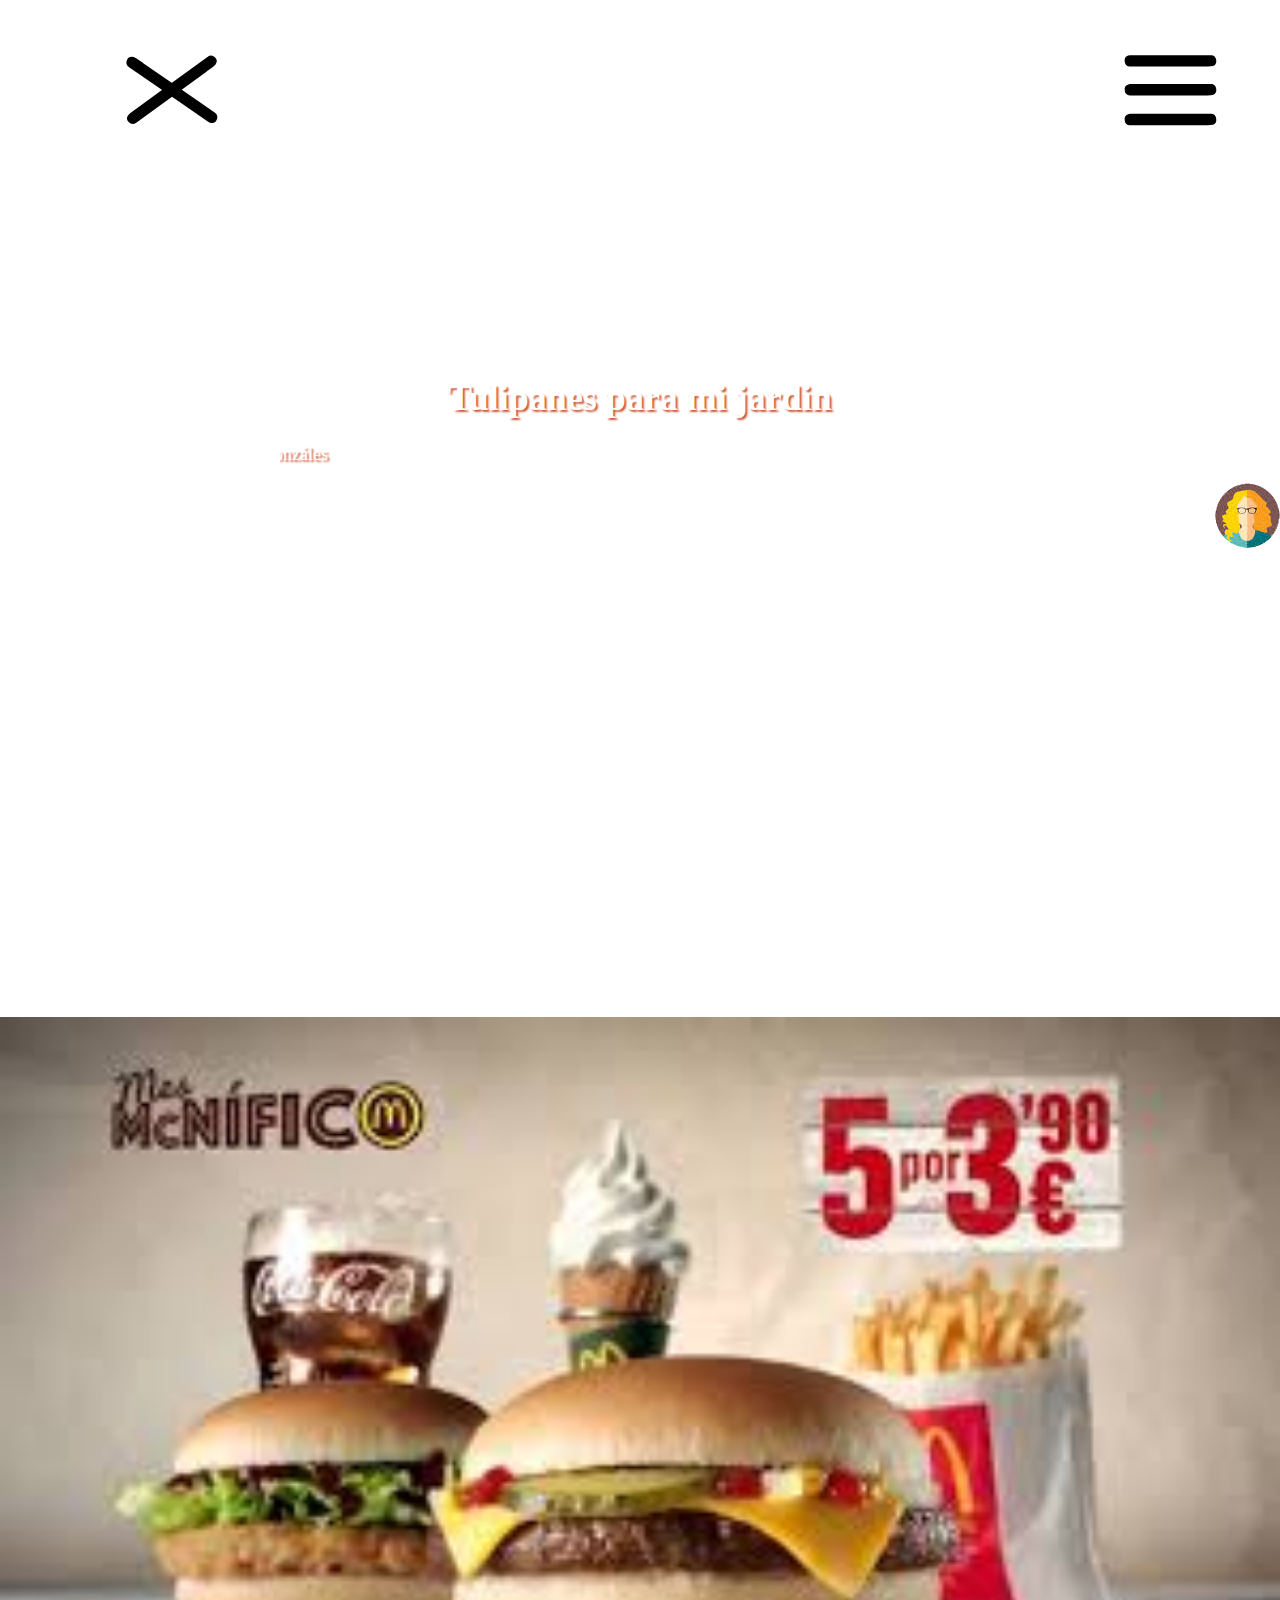
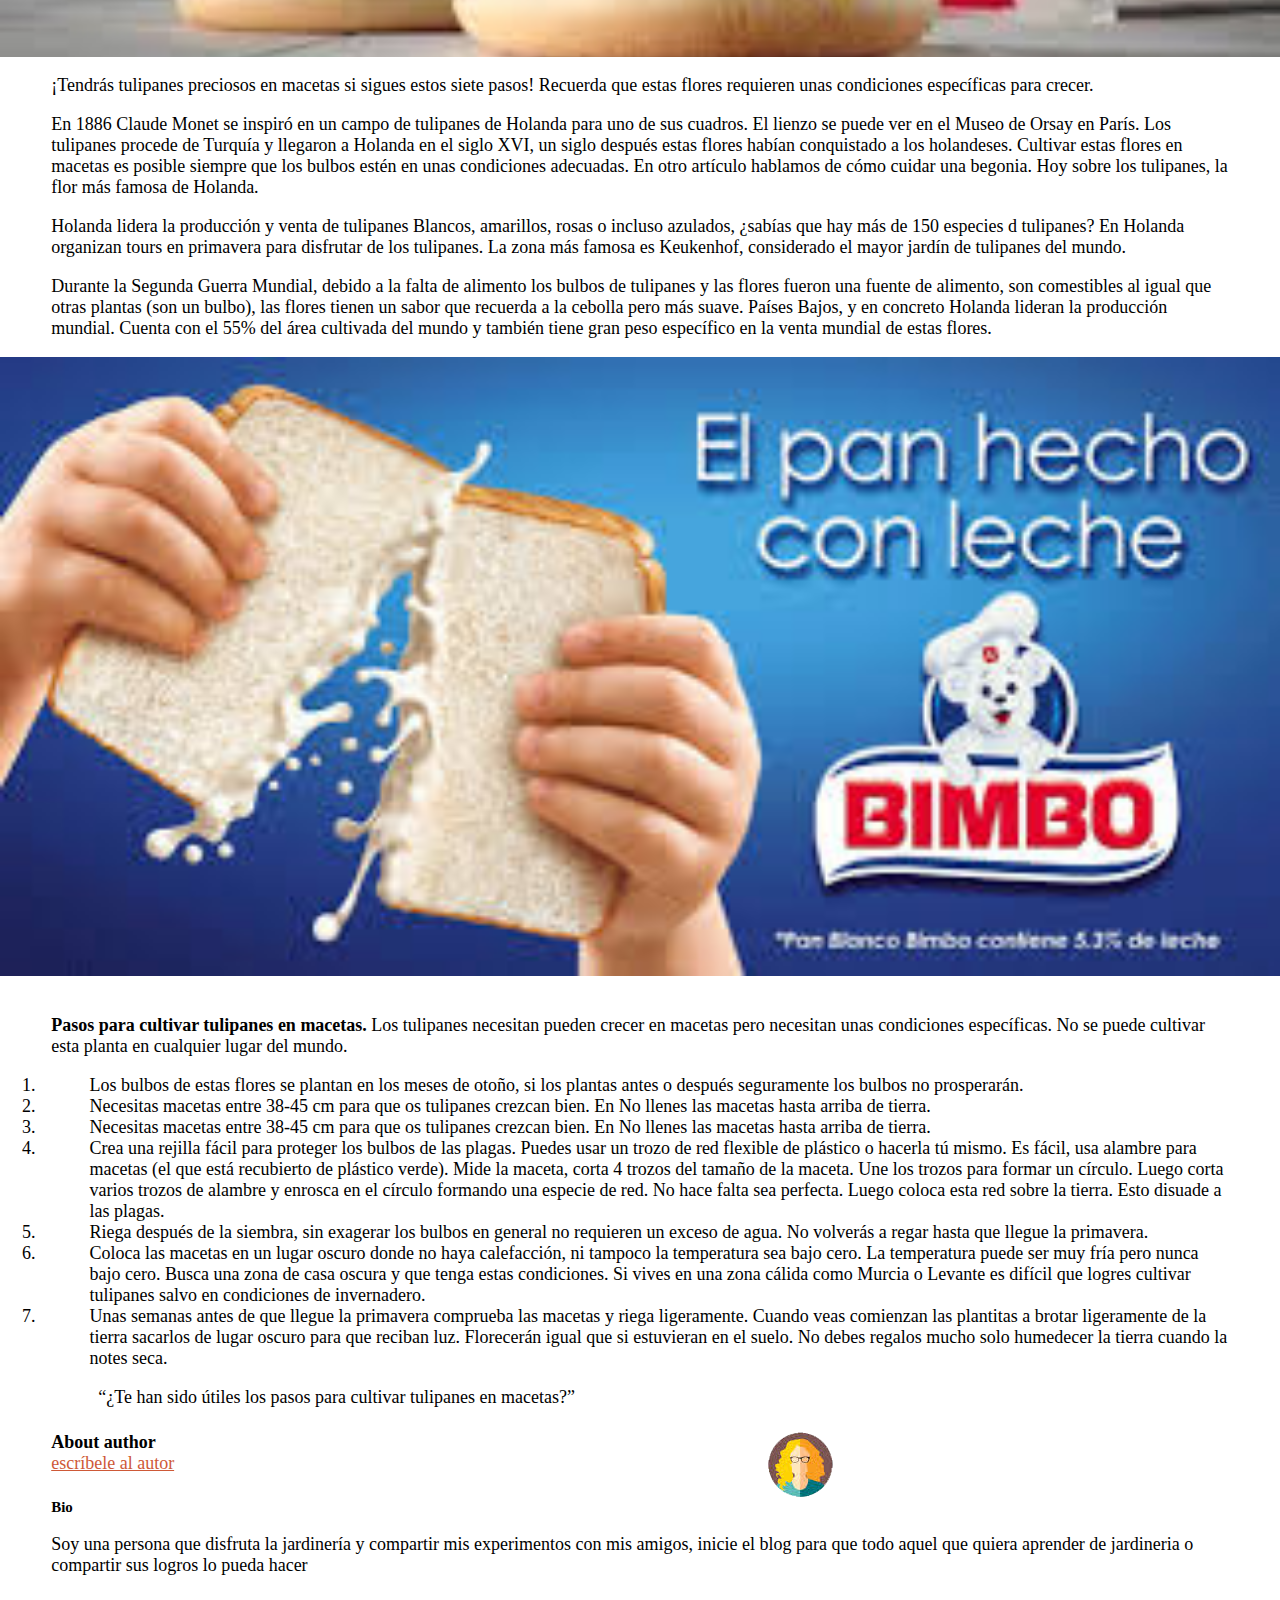
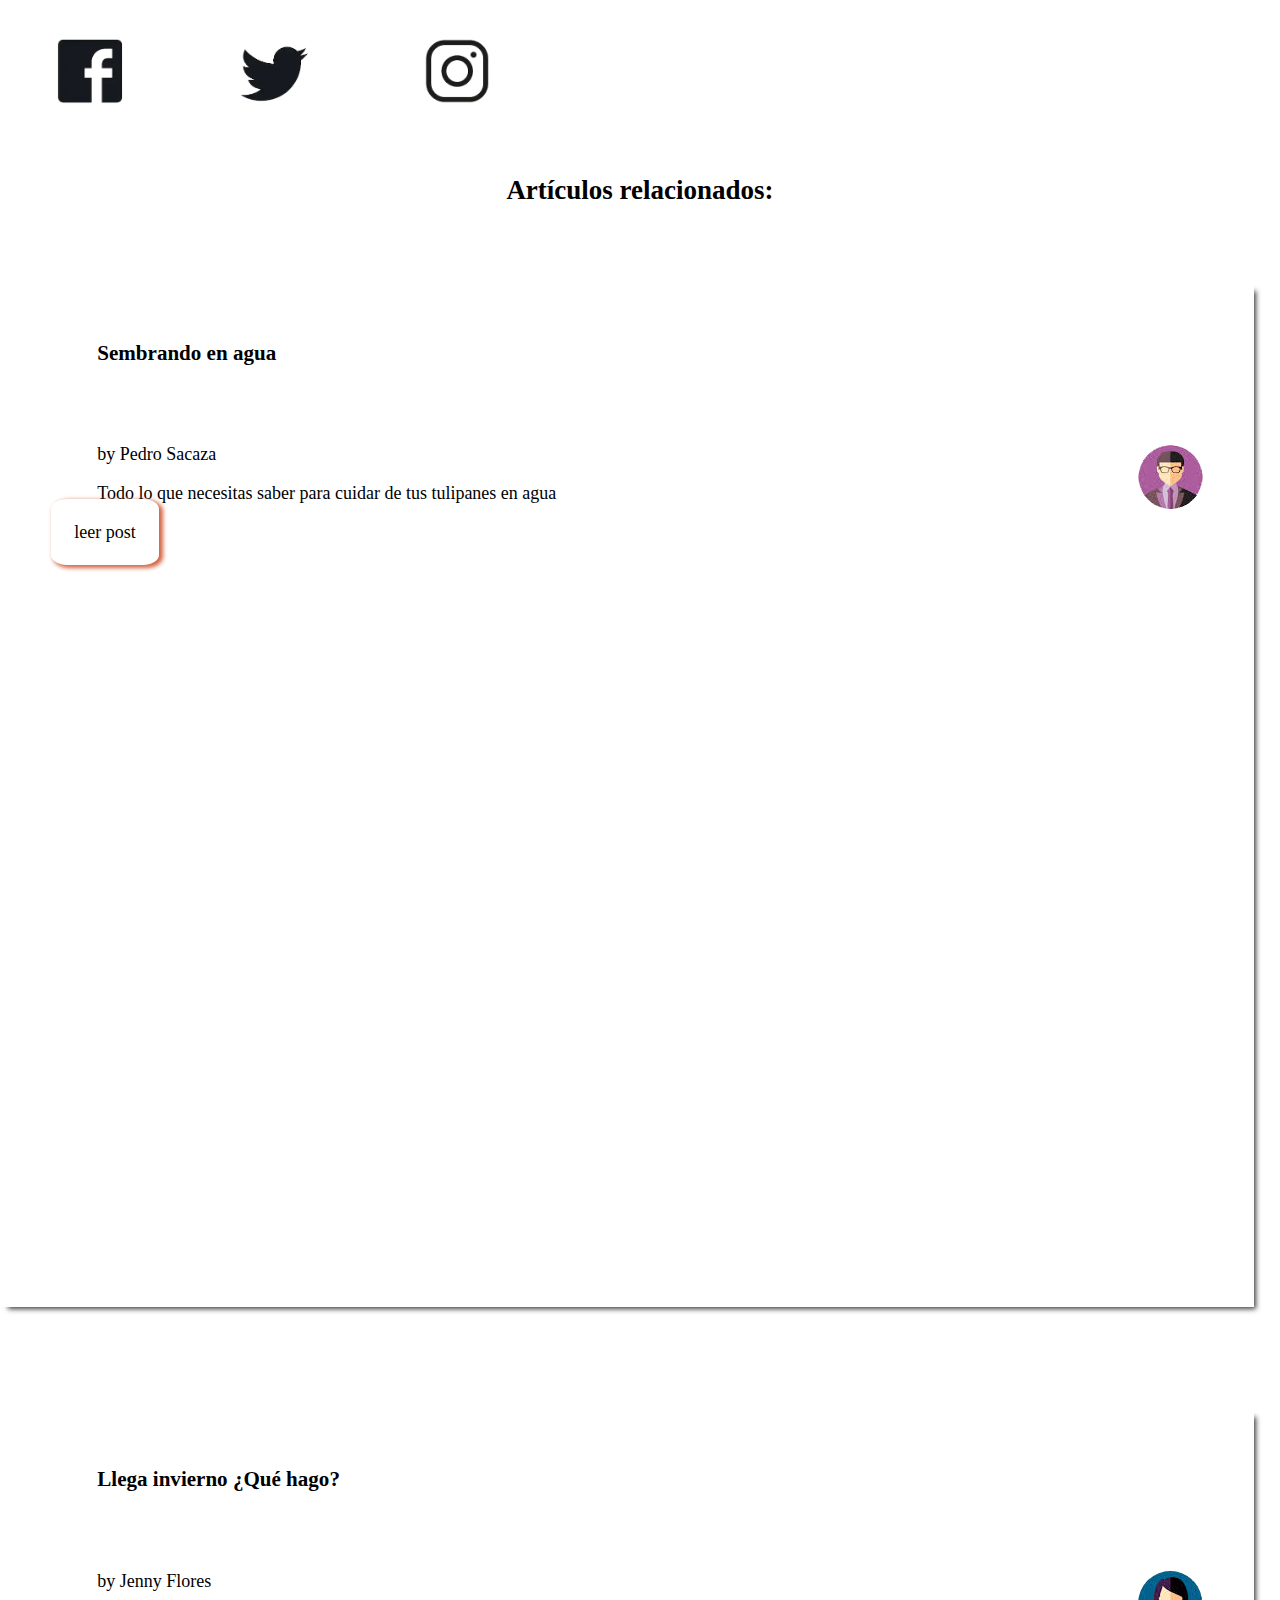
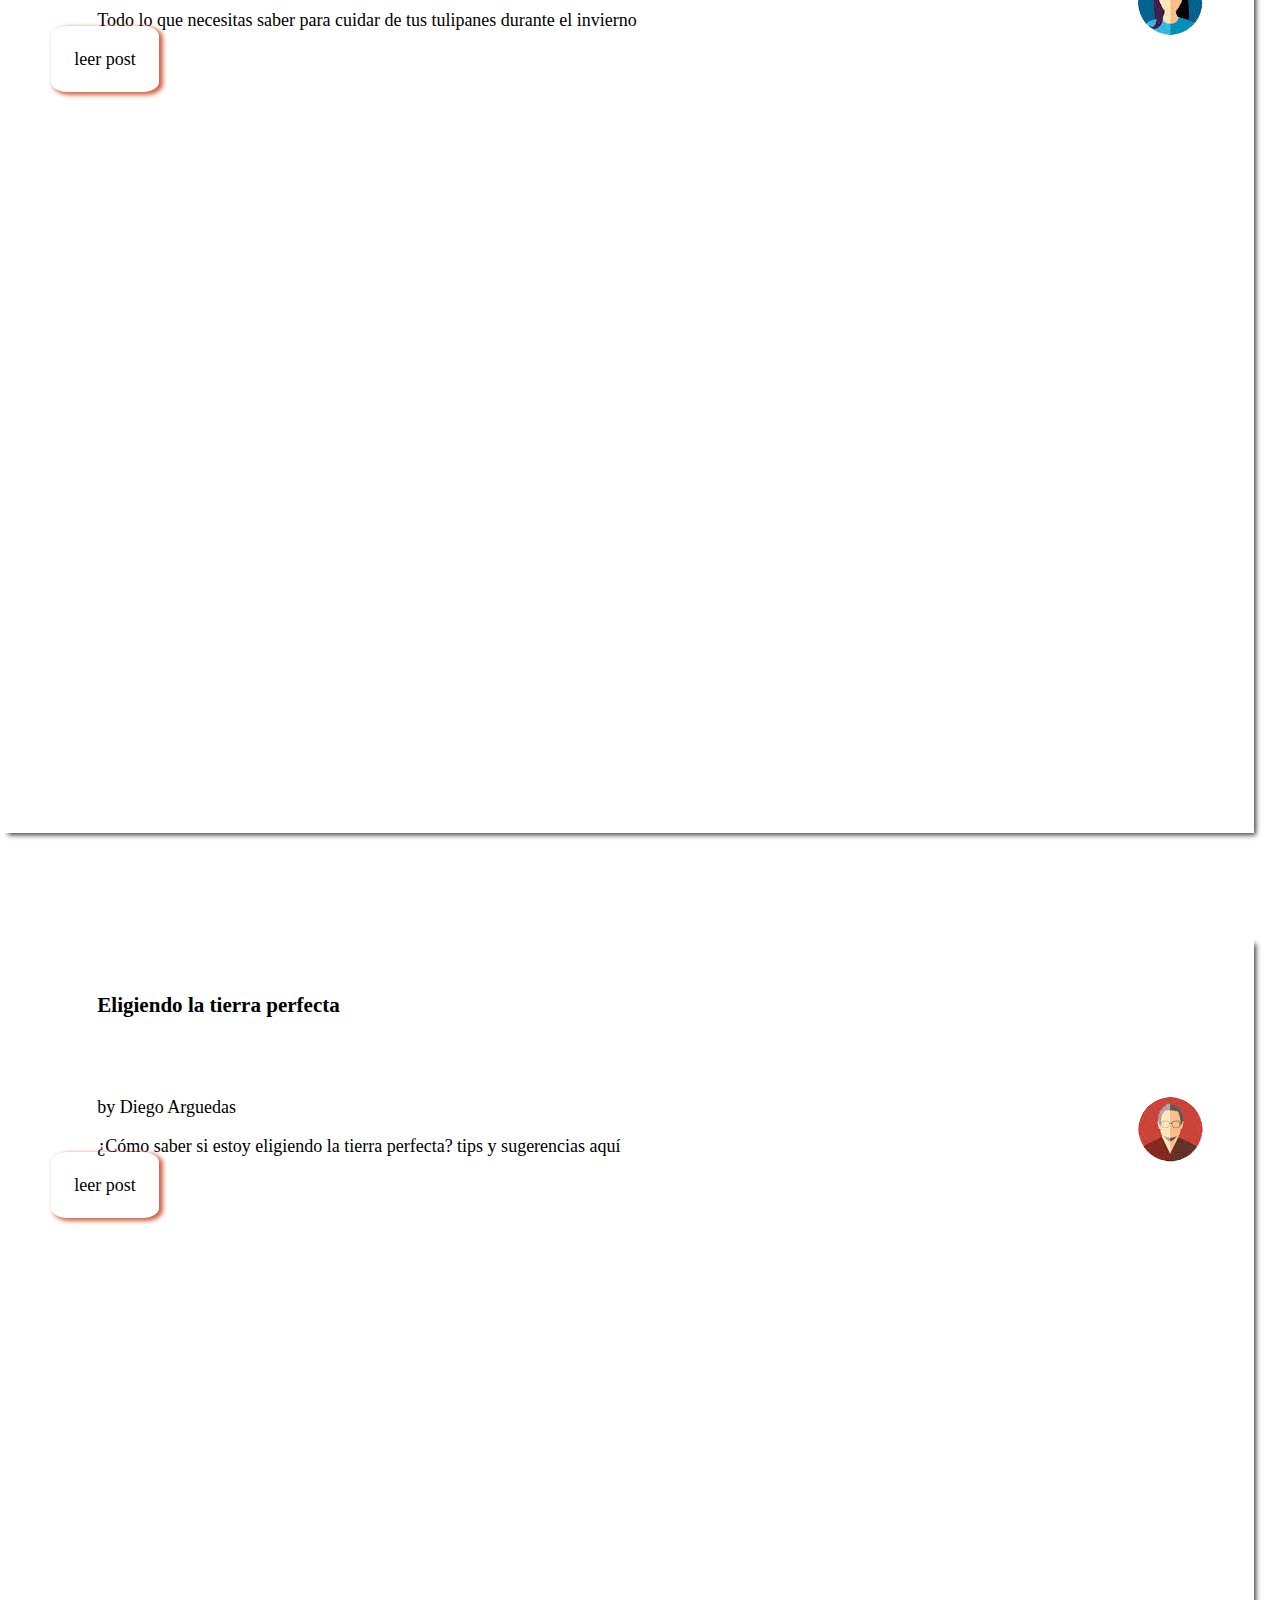
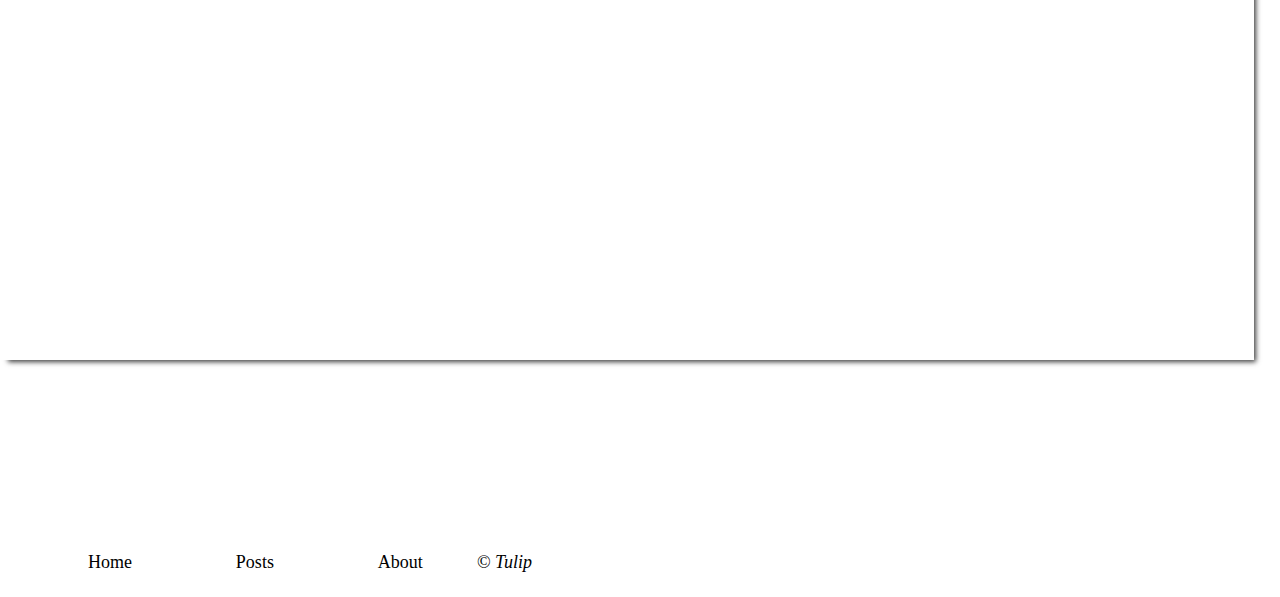
==== index.html @ 5ba69975 "add project, guide style and basic styles" ====
<!DOCTYPE html>
<html lang="en">
<head>
  <meta charset="UTF-8">
  <meta name="viewport" content="width=device-width, initial-scale=1.0">
  <meta http-equiv="X-UA-Compatible" content="ie=edge">
  <link rel="shortcut icon" href="img/icons/tulip-shorcut.png" />
  <link rel="stylesheet" href="css/style.css">
  <title>Tulip blog</title>
</head>
<body>
  <nav class="header clearfix">
    <img class="header__icon--logo" src="img/icons/icon-tulip.svg" alt="home tulips">

    <img id="btnMenu" class="header__icon--menu" src="img/icons/menu.svg" alt="menu">
    <div id="contMenu" class="menu__cont-list">
        <img id="btnClose" class="header__icon--menu" src="img/icons/close-menu.svg" alt="menu">       
        <ul>
            <li class="menu__list">
                <a class="menu__list-items" href="#">Home</a>
            </li>
            <li class="menu__list">
                <a class="menu__list-items" href="#">Posts</a>
            </li>
            <li class="menu__list">
                <a class="menu__list-items" href="#">About</a>
            </li>
            <li class="menu__list-copy">
              <cite> &#xa9; Tulip</cite>
            </li>
        </ul>
    </div>
  </nav>
  <section class="bgImg hero">
    <h1 class="hero__title">Tulipanes para mi jardin</h1>
    <p class="hero__author">by Laura Gonzáles</p>
    <img class="hero__author--img" src="img/author2.png" alt="author">
  </section>
  <Section class="add">
    <img class="img__add" src="img/adds/adds.jpeg" alt="visit McDonalds">
  </Section>
  <section>
    <p>
      ¡Tendrás tulipanes preciosos en macetas si sigues estos siete pasos!
      Recuerda que estas flores requieren unas condiciones específicas para crecer.
    </p>
    <p>
      En 1886 Claude Monet se inspiró en un campo de tulipanes de Holanda para uno
      de sus cuadros. El lienzo se puede ver en el Museo de Orsay en París. Los tulipanes
      procede de Turquía y llegaron a Holanda en el siglo XVI, un siglo después estas flores
      habían conquistado a los holandeses. Cultivar estas flores en macetas es posible
      siempre que los bulbos estén en unas condiciones adecuadas. En otro artículo hablamos
      de cómo cuidar una begonia. Hoy sobre los tulipanes, la flor más famosa de Holanda.
    </p>
    <p>
      Holanda lidera la producción y venta de tulipanes Blancos, amarillos, rosas o incluso
      azulados, ¿sabías que hay más de 150 especies d tulipanes? En Holanda organizan tours
      en primavera para disfrutar de los tulipanes. La zona más famosa es Keukenhof, considerado
      el mayor jardín de tulipanes del mundo.
    </p>

    <p>
      Durante la Segunda Guerra Mundial, debido a la falta de alimento los bulbos de tulipanes
      y las flores fueron una fuente de alimento, son comestibles al igual que otras plantas
      (son un bulbo), las flores tienen un sabor que recuerda a la cebolla pero más suave.
      Países Bajos, y en concreto Holanda lideran la producción mundial. Cuenta con el 55%
      del área cultivada del mundo y también tiene gran peso específico en la venta mundial
      de estas flores.
    </p>
    <Section class="add">
      <img class="img__add" src="img/adds/adds2.jpeg" alt="visit our bimbo page">
    </Section>

    <p>
      <b>Pasos para cultivar tulipanes en macetas.</b> Los tulipanes necesitan pueden crecer en
      macetas pero necesitan unas condiciones específicas. No se puede cultivar esta planta en
      cualquier lugar del mundo.
    </p>
    <ol>
      <li>
        Los bulbos de estas flores se plantan en los meses de otoño, si los plantas antes o
        después seguramente los bulbos no prosperarán.
      </li>
      <li>
        Necesitas macetas entre 38-45 cm para que os tulipanes crezcan bien. En No llenes las
        macetas hasta arriba de tierra.
      </li>
      <li>
        Necesitas macetas entre 38-45 cm para que os tulipanes crezcan bien. En No llenes las
        macetas hasta arriba de tierra.
      </li>
      <li>
        Crea una rejilla fácil para proteger los bulbos de las plagas.  Puedes usar un trozo de
        red flexible de plástico o hacerla tú mismo. Es fácil, usa alambre para macetas (el que está
        recubierto de plástico verde). Mide la maceta, corta 4 trozos del tamaño de la maceta.
        Une los trozos para formar un círculo. Luego corta varios trozos de alambre y enrosca en el
        círculo formando una especie de red. No hace falta sea perfecta. Luego coloca esta red sobre
        la tierra. Esto disuade a las plagas.
      </li>
      <li>
        Riega después de la siembra, sin exagerar los bulbos en general no requieren un exceso de agua.
        No volverás a regar hasta que llegue la primavera.
      </li>
      <li>
        Coloca las macetas en un lugar oscuro donde no haya calefacción, ni tampoco la temperatura sea
        bajo cero. La temperatura puede ser muy fría pero nunca bajo cero. Busca una zona de casa oscura
        y que tenga estas condiciones. Si vives en una zona cálida como Murcia o Levante es difícil que
        logres cultivar tulipanes salvo en condiciones de invernadero.
      </li>
      <li>
        Unas semanas antes de que llegue la primavera comprueba las macetas y riega ligeramente. Cuando
        veas comienzan las plantitas a brotar ligeramente de la tierra sacarlos de lugar oscuro para que
        reciban luz. Florecerán igual que si estuvieran en el suelo. No debes regalos mucho solo humedecer
        la tierra cuando la notes seca.
      </li>
    </ol>
    <p>
      <q>¿Te han sido útiles los pasos para cultivar tulipanes en macetas?</q>
    </p>
  </section>
  <section class="about">
    <h4>About author</h4>
    <img class="about__author--img" src="img/author2.png" alt="author">
    <a class="about__mail" href="mailto:lilmonrod@gmail.com">escríbele al autor</a>
    <h5>Bio</h5>
    <p>
      Soy una persona que disfruta la jardinería y compartir mis experimentos con mis amigos, inicie el
      blog para que todo aquel que quiera aprender de jardineria o compartir sus logros lo pueda hacer
    </p>
    <img src="img/media/facebook.png" alt="link a facebook de Laura Gonzáles" class="about__media">
    <img src="img/media/twitter.png" alt="link a twitter de Laura Gonzáles" class="about__media">
    <img src="img/media/instagram.png" alt="link a google plus de Laura Gonzáles" class="about__media">
  </section>
  <section class="related">
    <h2 class="related__tittle">Artículos relacionados:</h2>
    <ul class="related__cont">
      <li class="related__post clearfix">
        <h3 class="post__title">Sembrando en agua</h3>
        <img class="post__img" src="img/author1.png" alt="author">
        <p class="post__author">by Pedro Sacaza</p>
        <p>Todo lo que necesitas saber para cuidar de tus tulipanes en agua</p>
        <a class="btn__leer-post" href="#">leer post</a>
      </li>
      <li class="related__post clearfix">
        <h3 class="post__title">Llega invierno ¿Qué hago?</h3>
        <img class="post__img" src="img/author3.png" alt="author">
        <p class="post__author">by Jenny Flores</p>
        <p>Todo lo que necesitas saber para cuidar de tus tulipanes durante el invierno</p>
        <a class="btn__leer-post" href="#">leer post</a>
      </li>
      <li class="related__post clearfix">
        <h3 class="post__title">Eligiendo la tierra perfecta</h3>
        <img class="post__img" src="img/author4.png" alt="author">
        <p class="post__author">by Diego Arguedas</p>
        <p>¿Cómo saber si estoy eligiendo la tierra perfecta? tips y sugerencias aquí</p>
        <a class="btn__leer-post" href="#">leer post</a>
      </li>
    </ul>
  </section>

  <footer>
    <ul class="footer__cont-menu">
      <li class="footer__menu">
        <a class="footer__menu-items" href="#">Home</a>
      </li>
      <li class="footer__menu">
        <a class="footer__menu-items" href="#">Posts</a>
      </li>
      <li class="footer__menu">
        <a class="footer__menu-items" href="#">About</a>
      </li>
      <li class="footer__menu">
        <cite> &#xa9; Tulip</cite>
      </li>
    </ul>
  </footer>
  <script src="js/script.js"></script>
</body>
</html>
---- css/style.css ----
/****************
      Helpers
*****************/
.clearfix::after {
  display: block;
  content: "";
  clear: both; }

.add {
  width: 100%;
  height: 50vw;
  overflow: hidden; }

.img__add {
  width: 100%; }

.about {
  position: relative; }

.about__author--img {
  position: absolute;
  top: 0%;
  left: 60%; }

.about__mail {
  color: #CE5937;
  cursor: pointer; }

.about__media {
  margin: 3% 4%;
  width: 6%; }

.footer__cont-menu {
  margin-top: 15%;
  padding-left: 3%; }

.footer__menu {
  list-style: none;
  display: inline;
  padding: 2% 0; }

.footer__menu-items {
  text-decoration: none;
  color: black;
  cursor: pointer; }

body {
  margin: 0;
  font-size: 18px; }

h4 {
  margin-bottom: 0; }

h5 {
  margin-bottom: 0; }

a,
h3,
h4,
h5,
li,
p,
q {
  padding: 0 4%; }

.header {
  width: 100%; }

.header__icon--menu {
  float: right;
  margin: 3.2% 3.4% 0 0;
  width: 10%; }

.header__icon--logo {
  float: left;
  margin: 3.2% 0 0 3.4%;
  width: 10%; }

.bgImg {
  background-image: url("https://expo.advance.net/img/d8aa23fcc3/width960/2fc_tulip.gif");
  background-repeat: no-repeat; }

.hero {
  width: 100%;
  height: 50vw;
  margin-bottom: 15%; }

.hero__title {
  color: #fff;
  text-align: center;
  padding-top: 15%;
  text-shadow: 2px 2px 2px #CE5937; }

.hero__author {
  color: #fff;
  padding-left: 15%;
  text-shadow: 2px 2px 2px #CE5937; }

.hero__author--img {
  float: right;
  border-radius: 50%; }

.menu__cont-list {
  position: absolute;
  background-color: white;
  width: 100%;
  height: 100%;
  z-index: 14;
  left: -1000px; }

.menu__list {
  list-style: none;
  padding: 10% 0; }

.menu__list-items {
  text-decoration: none;
  color: black;
  cursor: pointer; }

.menu__list-copy {
  list-style: none;
  padding: 10% 0; }

.btn__leer-post {
  padding: 2%;
  color: black;
  text-decoration: none;
  cursor: pointer;
  border-radius: 15%;
  box-shadow: 3px 2px 4px 1px rgba(206, 89, 55, 0.93); }

.btn__leer-post:hover {
  background-color: antiquewhite; }

.related__cont {
  padding: 0;
  position: relative; }

.related__post {
  list-style: none;
  width: 90%;
  height: 80vw;
  margin: 6% 0 8%;
  box-shadow: 5px 5px 5px -3px rgba(0, 0, 0, 0.75); }

.related__tittle {
  text-align: center; }

.post__title {
  padding: 5% 4%; }

.post__img {
  float: right;
  border-radius: 50%; }

/*# sourceMappingURL=style.css.map */
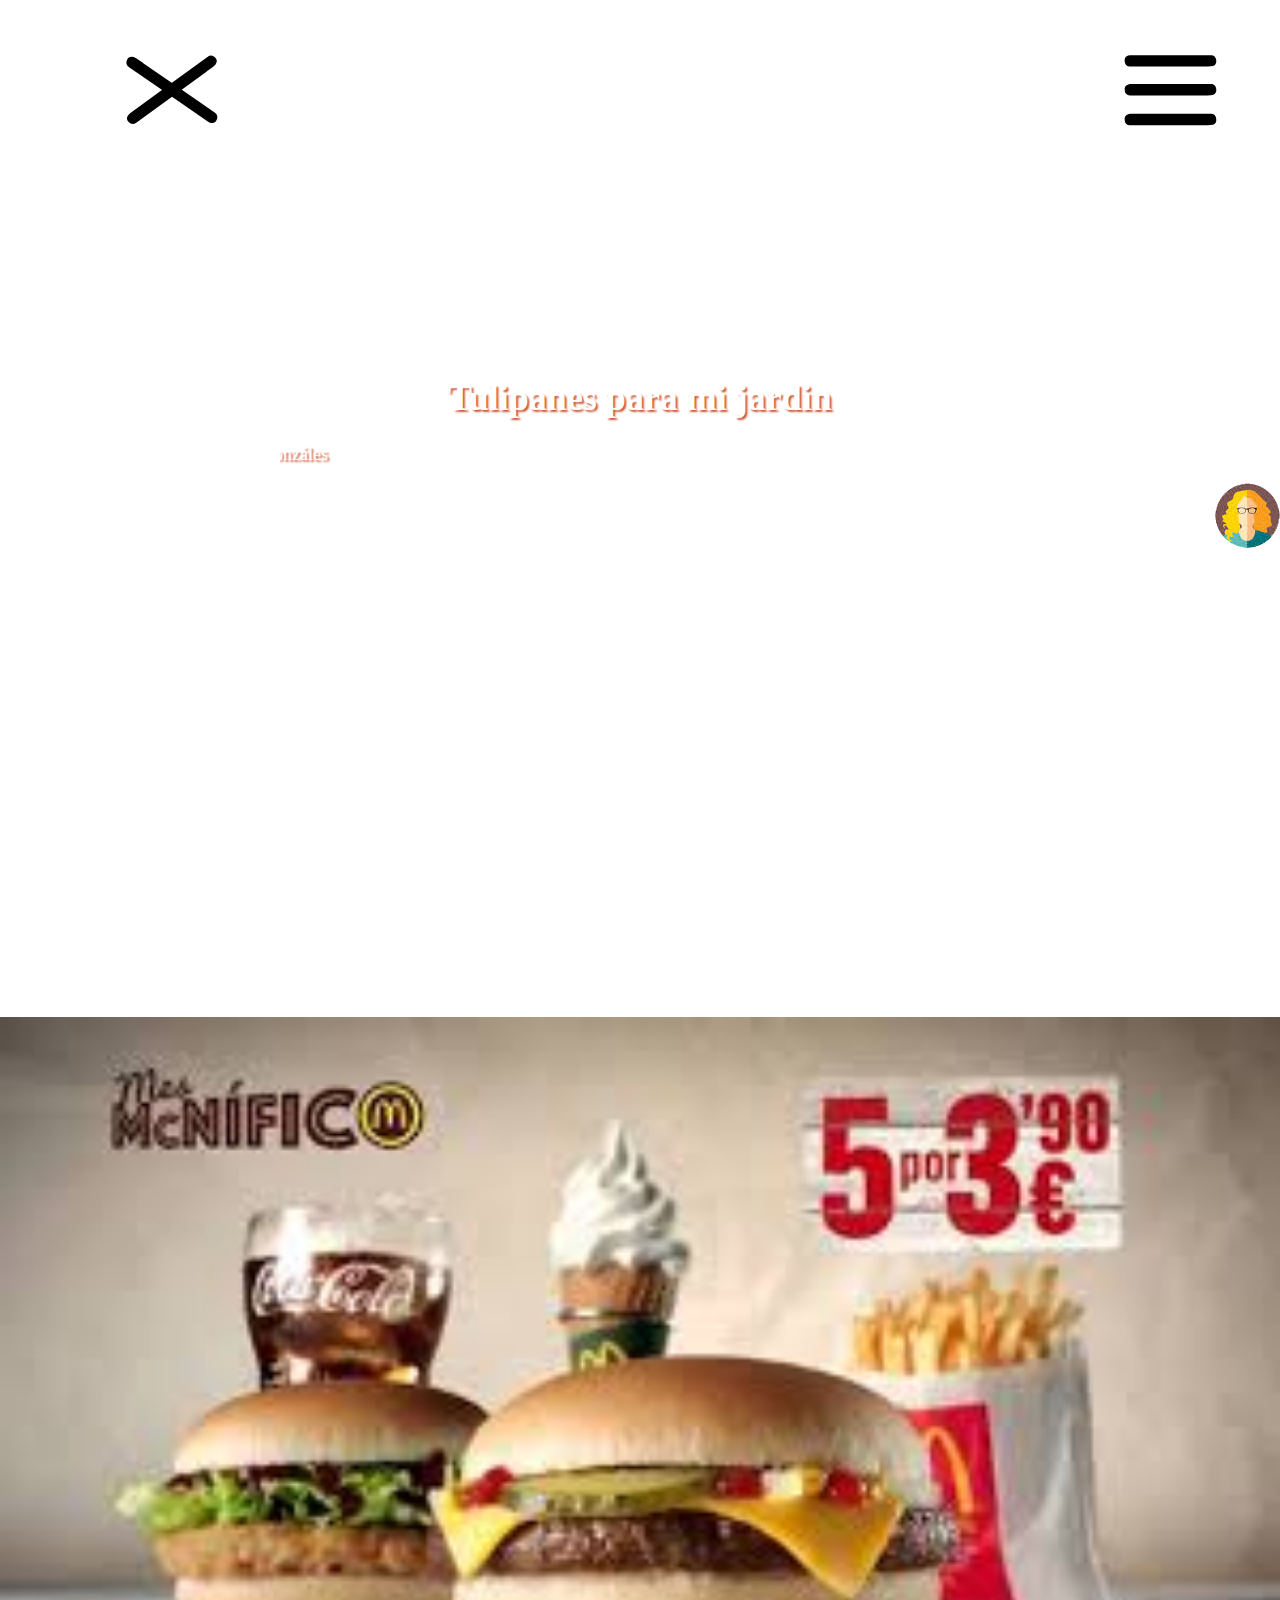
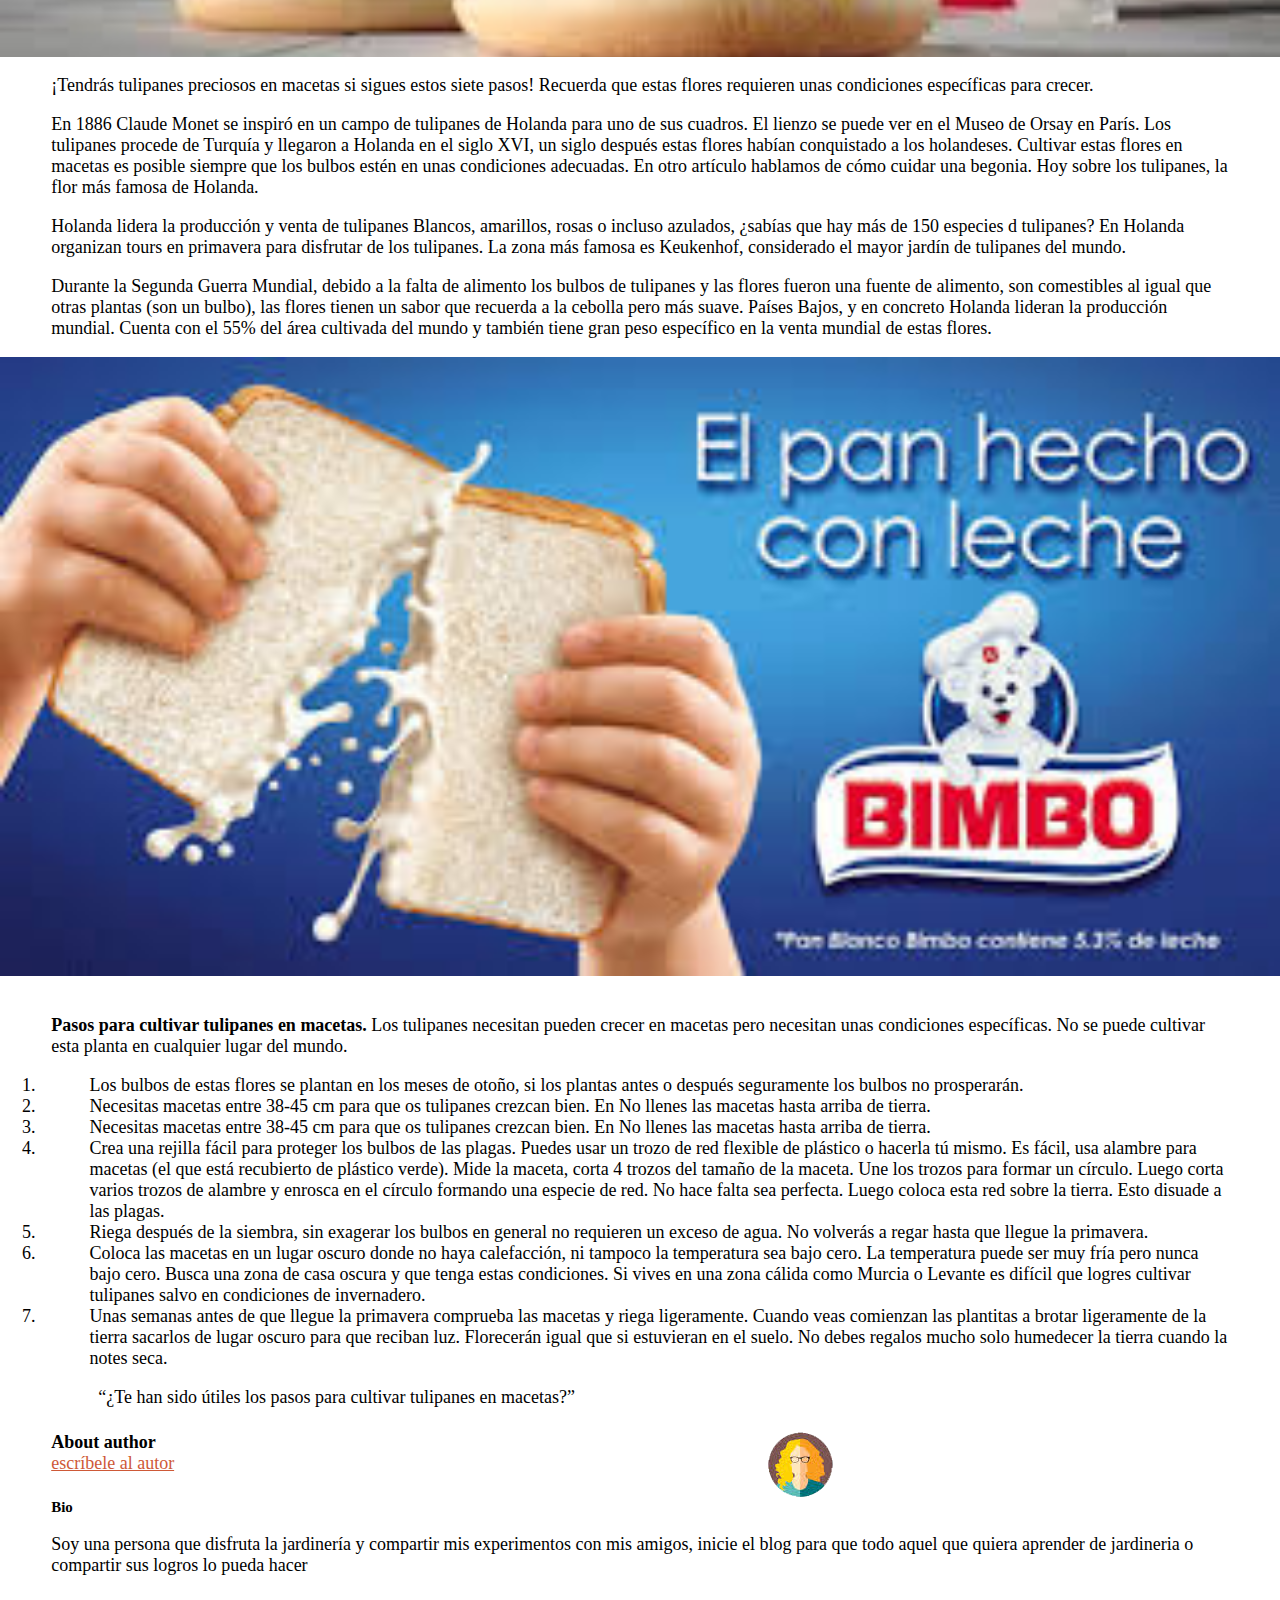
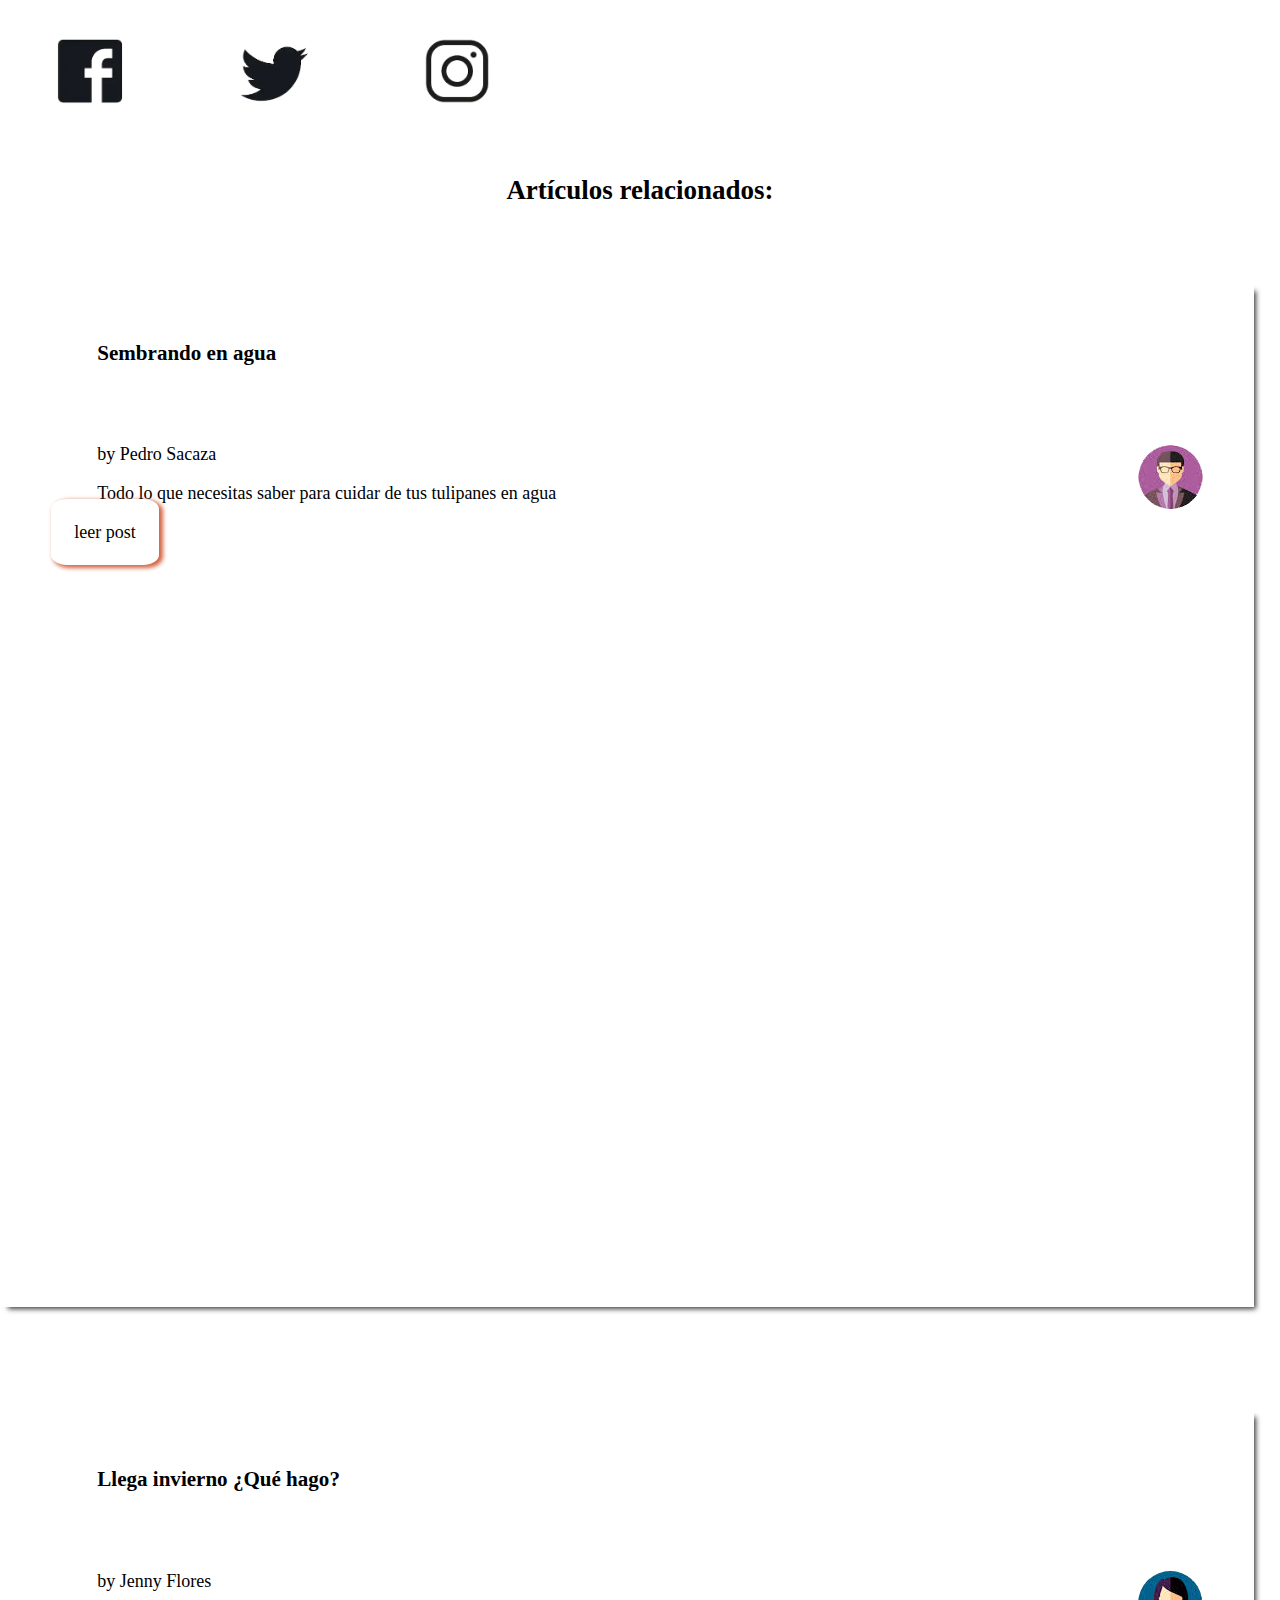
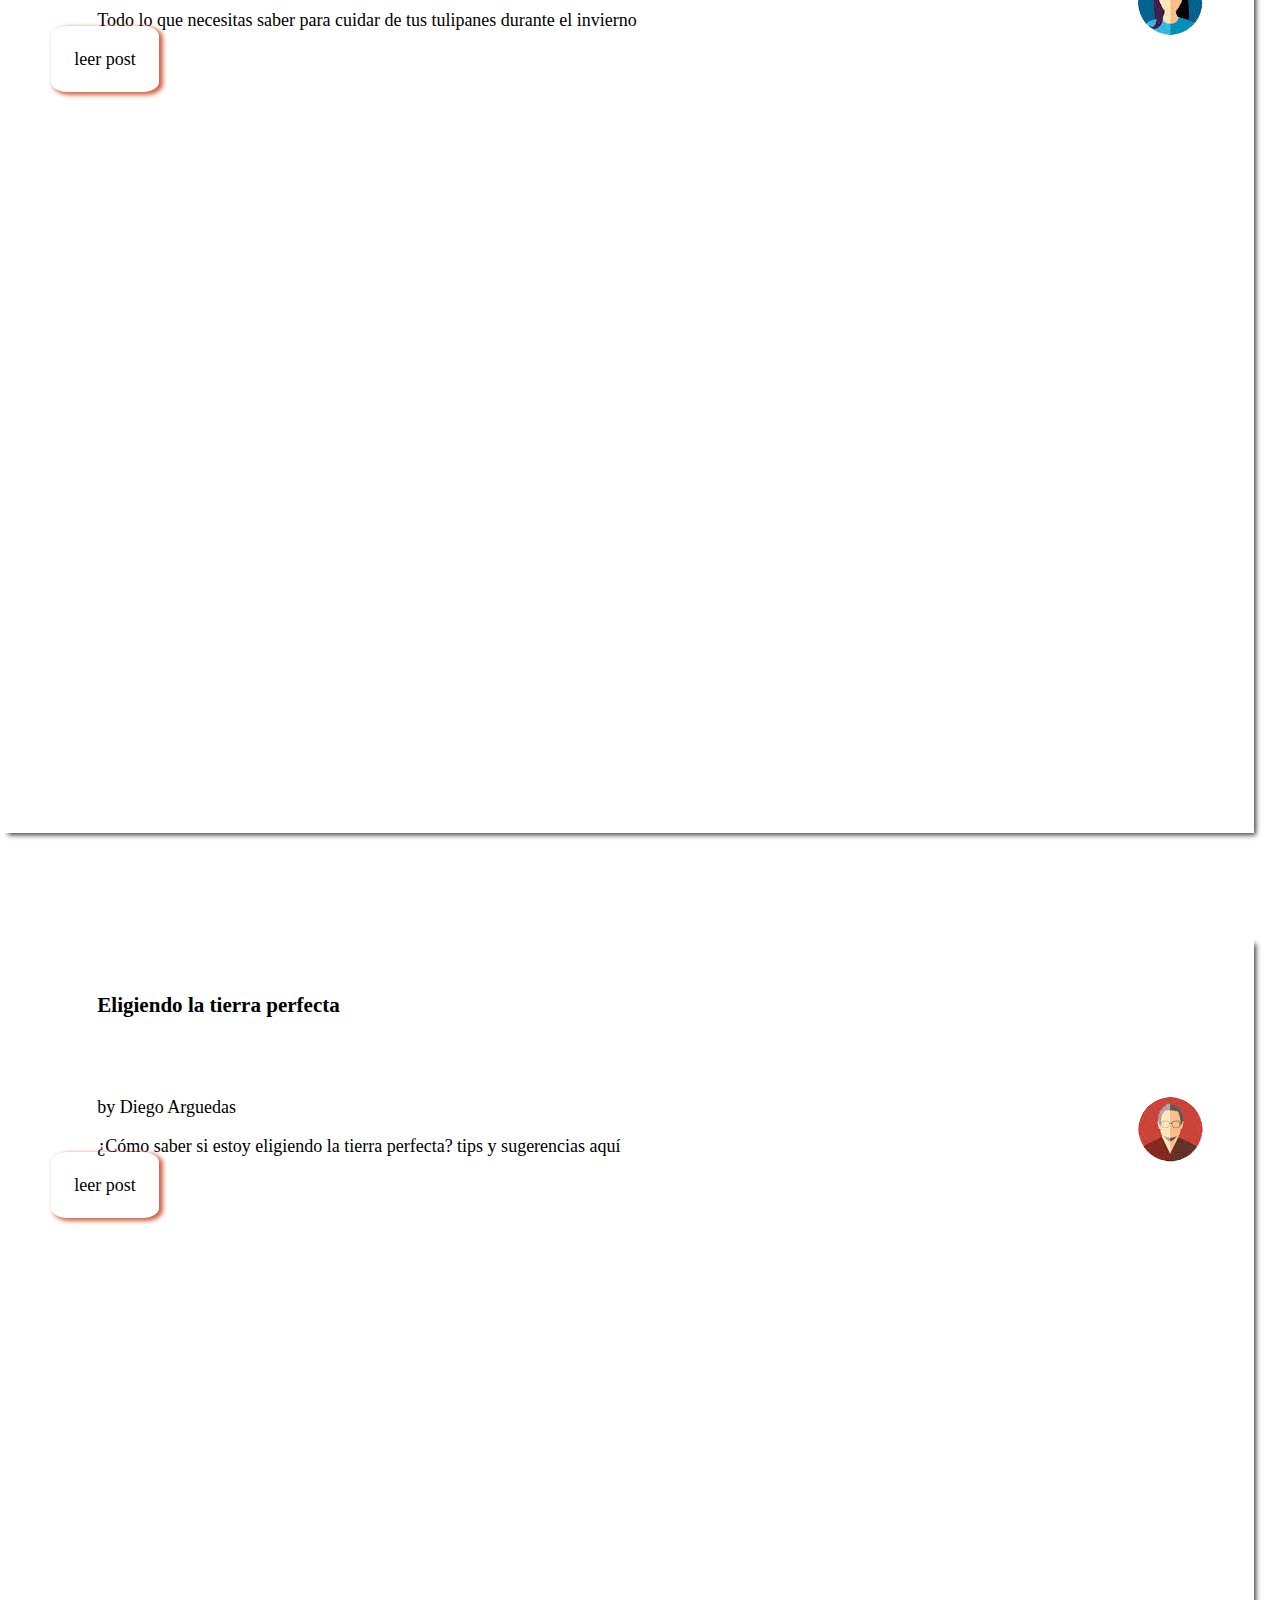
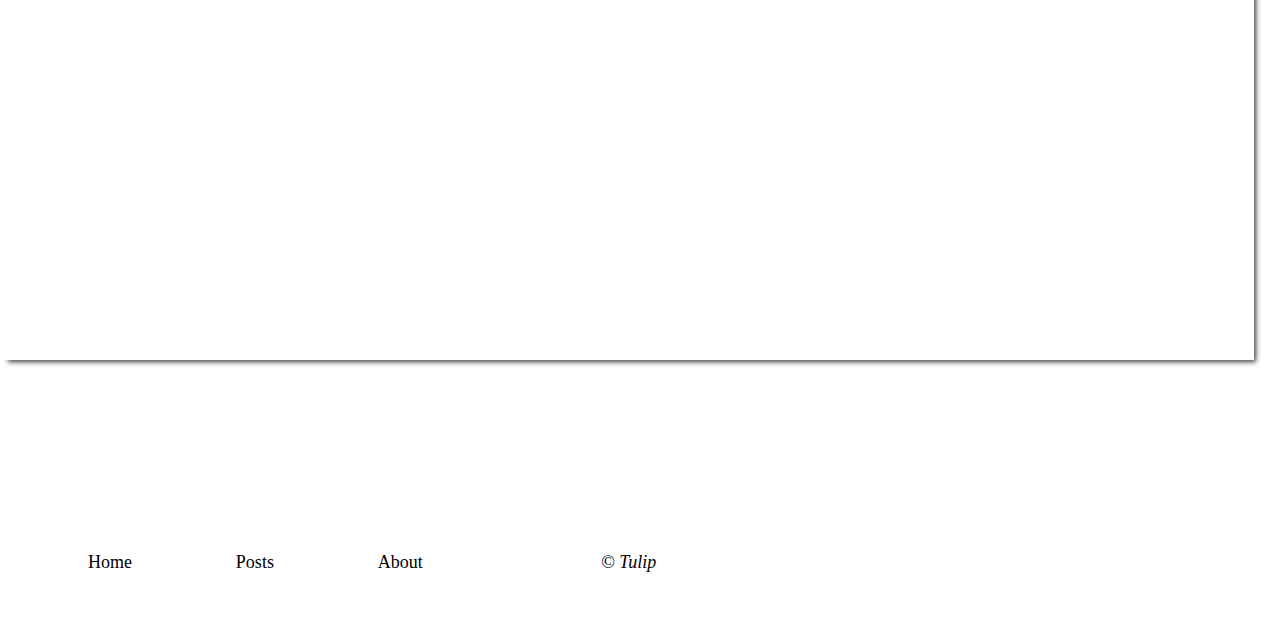
==== commit 01a7bcd7: "modified css following the ccss cetav standards and added iife in script.js" ====
--- a/index.html
+++ b/index.html
@@ -34,7 +34,7 @@
   <section class="bgImg hero">
     <h1 class="hero__title">Tulipanes para mi jardin</h1>
     <p class="hero__author">by Laura Gonzáles</p>
-    <img class="hero__author--img" src="img/author2.png" alt="author">
+    <img class="hero__author-img" src="img/author2.png" alt="author">
   </section>
   <Section class="add">
     <img class="img__add" src="img/adds/adds.jpeg" alt="visit McDonalds">
@@ -120,7 +120,7 @@
   </section>
   <section class="about">
     <h4>About author</h4>
-    <img class="about__author--img" src="img/author2.png" alt="author">
+    <img class="about__author-img" src="img/author2.png" alt="author">
     <a class="about__mail" href="mailto:lilmonrod@gmail.com">escríbele al autor</a>
     <h5>Bio</h5>
     <p>
--- a/css/style.css
+++ b/css/style.css
@@ -6,10 +6,13 @@
   content: "";
   clear: both; }
 
+/****************
+      Imports
+*****************/
 .add {
-  width: 100%;
   height: 50vw;
-  overflow: hidden; }
+  overflow: hidden;
+  width: 100%; }
 
 .img__add {
   width: 100%; }
@@ -17,10 +20,10 @@
 .about {
   position: relative; }
 
-.about__author--img {
+.about__author-img {
+  left: 60%;
   position: absolute;
-  top: 0%;
-  left: 60%; }
+  top: 0%; }
 
 .about__mail {
   color: #CE5937;
@@ -37,7 +40,10 @@
 .footer__menu {
   list-style: none;
   display: inline;
-  padding: 2% 0; }
+  padding: 4% 0; }
+
+.footer__menu:last-child {
+  padding-left: 10%; }
 
 .footer__menu-items {
   text-decoration: none;
@@ -63,94 +69,95 @@
 q {
   padding: 0 4%; }
 
+.bgImg {
+  background-image: url("https://expo.advance.net/img/d8aa23fcc3/width960/2fc_tulip.gif");
+  background-size: cover;
+  background-repeat: no-repeat; }
+
 .header {
   width: 100%; }
+
+.header__icon--logo {
+  float: left;
+  margin: 3.2% 0 0 3.4%;
+  width: 10%; }
 
 .header__icon--menu {
   float: right;
   margin: 3.2% 3.4% 0 0;
   width: 10%; }
 
-.header__icon--logo {
-  float: left;
-  margin: 3.2% 0 0 3.4%;
-  width: 10%; }
-
-.bgImg {
-  background-image: url("https://expo.advance.net/img/d8aa23fcc3/width960/2fc_tulip.gif");
-  background-repeat: no-repeat; }
-
 .hero {
-  width: 100%;
   height: 50vw;
-  margin-bottom: 15%; }
-
-.hero__title {
-  color: #fff;
-  text-align: center;
-  padding-top: 15%;
-  text-shadow: 2px 2px 2px #CE5937; }
+  margin-bottom: 15%;
+  width: 100%; }
 
 .hero__author {
   color: #fff;
   padding-left: 15%;
   text-shadow: 2px 2px 2px #CE5937; }
 
-.hero__author--img {
-  float: right;
-  border-radius: 50%; }
+.hero__author-img {
+  border-radius: 50%;
+  float: right; }
+
+.hero__title {
+  color: #fff;
+  padding-top: 15%;
+  text-align: center;
+  text-shadow: 2px 2px 2px #CE5937; }
 
 .menu__cont-list {
+  background-color: white;
+  height: 100%;
+  left: -1000px;
   position: absolute;
-  background-color: white;
   width: 100%;
-  height: 100%;
-  z-index: 14;
-  left: -1000px; }
+  z-index: 14; }
 
 .menu__list {
   list-style: none;
   padding: 10% 0; }
+
+.menu__list-copy {
+  list-style: none;
+  padding: 20% 0; }
 
 .menu__list-items {
   text-decoration: none;
   color: black;
   cursor: pointer; }
 
-.menu__list-copy {
-  list-style: none;
-  padding: 10% 0; }
-
 .btn__leer-post {
+  border-radius: 15%;
+  box-shadow: 3px 2px 4px 1px rgba(206, 89, 55, 0.93);
+  color: black;
+  cursor: pointer;
   padding: 2%;
-  color: black;
-  text-decoration: none;
-  cursor: pointer;
-  border-radius: 15%;
-  box-shadow: 3px 2px 4px 1px rgba(206, 89, 55, 0.93); }
+  text-decoration: none; }
 
 .btn__leer-post:hover {
   background-color: antiquewhite; }
+
+.post__img {
+  border-radius: 50%;
+  float: right; }
+
+.post__title {
+  padding: 5% 4%; }
 
 .related__cont {
   padding: 0;
   position: relative; }
 
 .related__post {
+  box-shadow: 5px 5px 5px -3px rgba(0, 0, 0, 0.75);
+  height: 80vw;
   list-style: none;
-  width: 90%;
-  height: 80vw;
   margin: 6% 0 8%;
-  box-shadow: 5px 5px 5px -3px rgba(0, 0, 0, 0.75); }
+  width: 90%; }
 
 .related__tittle {
   text-align: center; }
 
-.post__title {
-  padding: 5% 4%; }
-
-.post__img {
-  float: right;
-  border-radius: 50%; }
-
 /*# sourceMappingURL=style.css.map */
